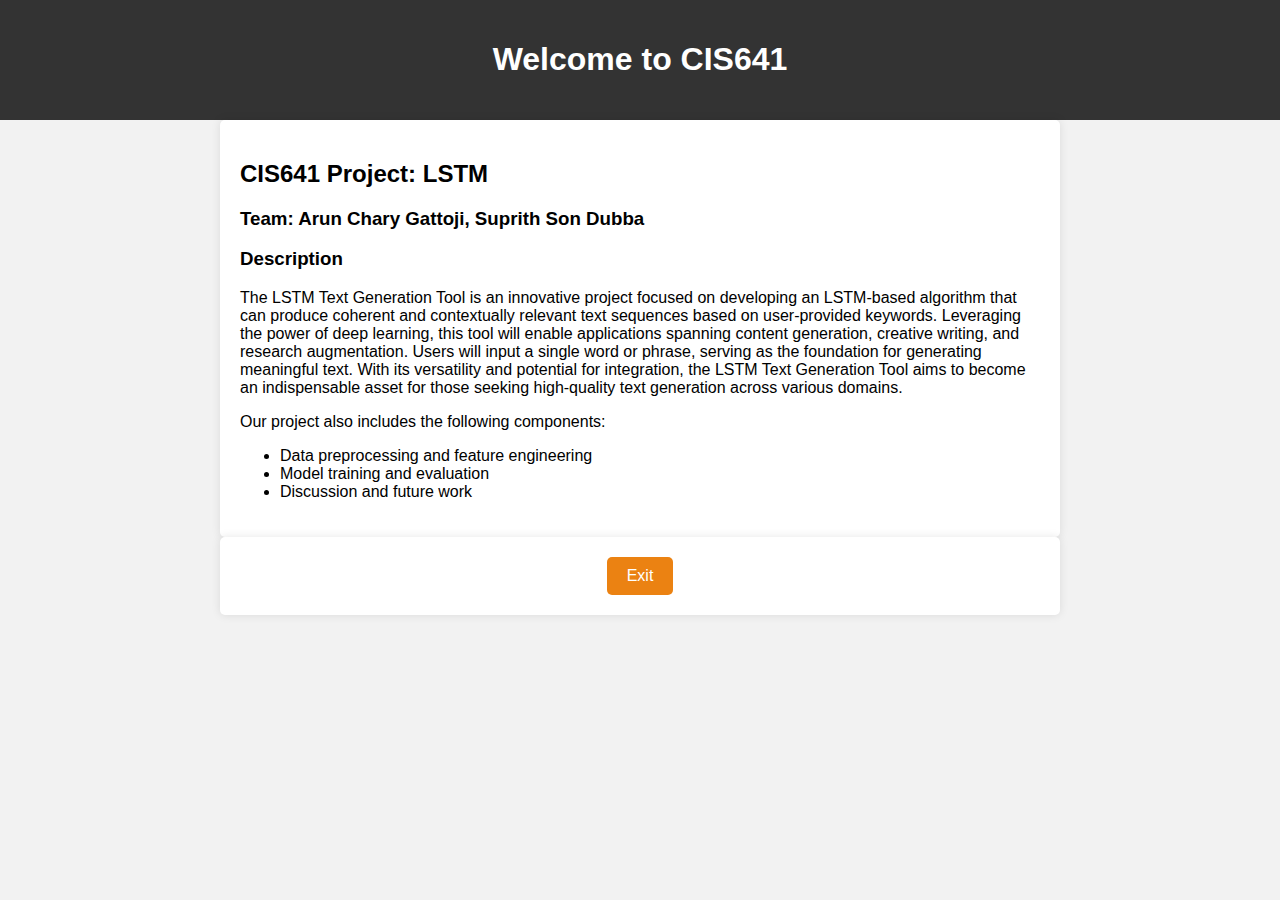
==== project.html @ 9a497bef "Adding Website Code" ====
<!DOCTYPE html>
<html lang="en">
<head>
    <meta charset="UTF-8">
    <meta name="viewport" content="width=device-width, initial-scale=1.0">
    <link rel="stylesheet" href="styles.css">
    <title>CIS641 Project: LSTM</title>
</head>
<body>
    <header>
        <h1>Welcome to CIS641</h1>
    </header>
    <main>
        <h2>CIS641 Project: LSTM</h2>
        <h3>Team: Arun Chary Gattoji, Suprith Son Dubba</h3>
        <h3>Description</h3>
        <p>
            The LSTM Text Generation Tool is an innovative project focused on developing an 
            LSTM-based algorithm that can produce coherent and contextually relevant text sequences 
            based on user-provided keywords. Leveraging the power of deep learning, this tool will 
            enable applications spanning content generation, creative writing, and research 
            augmentation. Users will input a single word or phrase, serving as the foundation 
            for generating meaningful text. With its versatility and potential for integration, 
            the LSTM Text Generation Tool aims to become an indispensable asset for those seeking 
            high-quality text generation across various domains.
        </p>
        <p>
            Our project also includes the following components:
        </p>
        <ul>
            <li>Data preprocessing and feature engineering</li>
            <li>Model training and evaluation</li>
            <li>Discussion and future work</li>
        </ul>
    </main>
    <main>
        <button id="exitButton">Exit</button>
    </main>
</body>
</html>
---- styles.css ----
body {
    font-family: Arial, sans-serif;
    margin: 0;
    padding: 0;
    background-color: #f2f2f2;
}

header {
    background-color: #333;
    color: white;
    text-align: center;
    padding: 20px;
}

main {
    max-width: 800px;
    margin: 0 auto;
    padding: 20px;
    background-color: white;
    border-radius: 5px;
    box-shadow: 0 0 10px rgba(0, 0, 0, 0.1);
}

button {
    background-color: #eb8212;
    color: white;
    border: none;
    padding: 10px 20px;
    border-radius: 5px;
    cursor: pointer;
    font-size: 16px;
    display: block; 
    margin: 0 auto; 
}

button:hover {
    background-color: #eb8212;
}
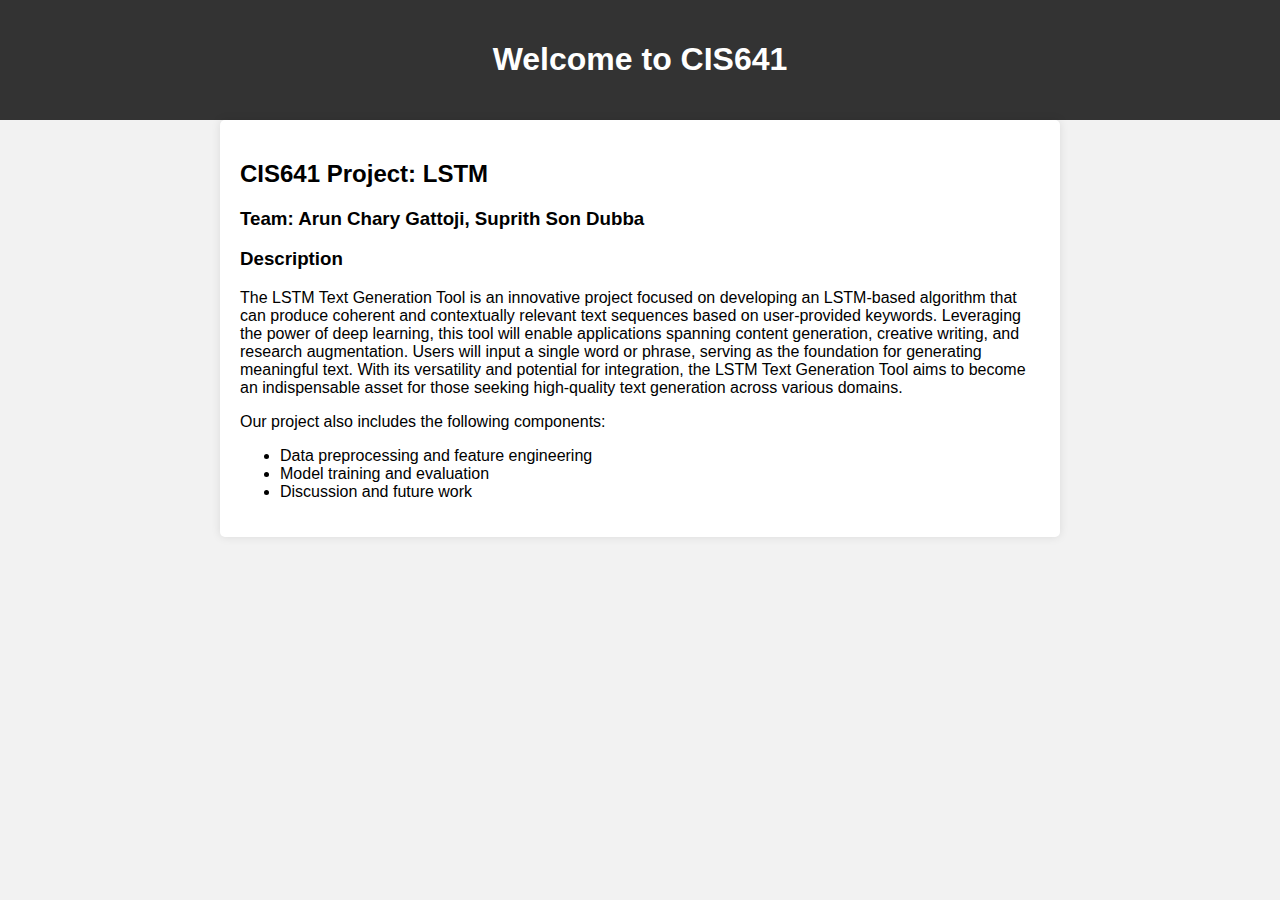
==== commit 48d2cf5c: "Changes" ====
--- a/project.html
+++ b/project.html
@@ -33,8 +33,5 @@
             <li>Discussion and future work</li>
         </ul>
     </main>
-    <main>
-        <button id="exitButton">Exit</button>
-    </main>
 </body>
 </html>
